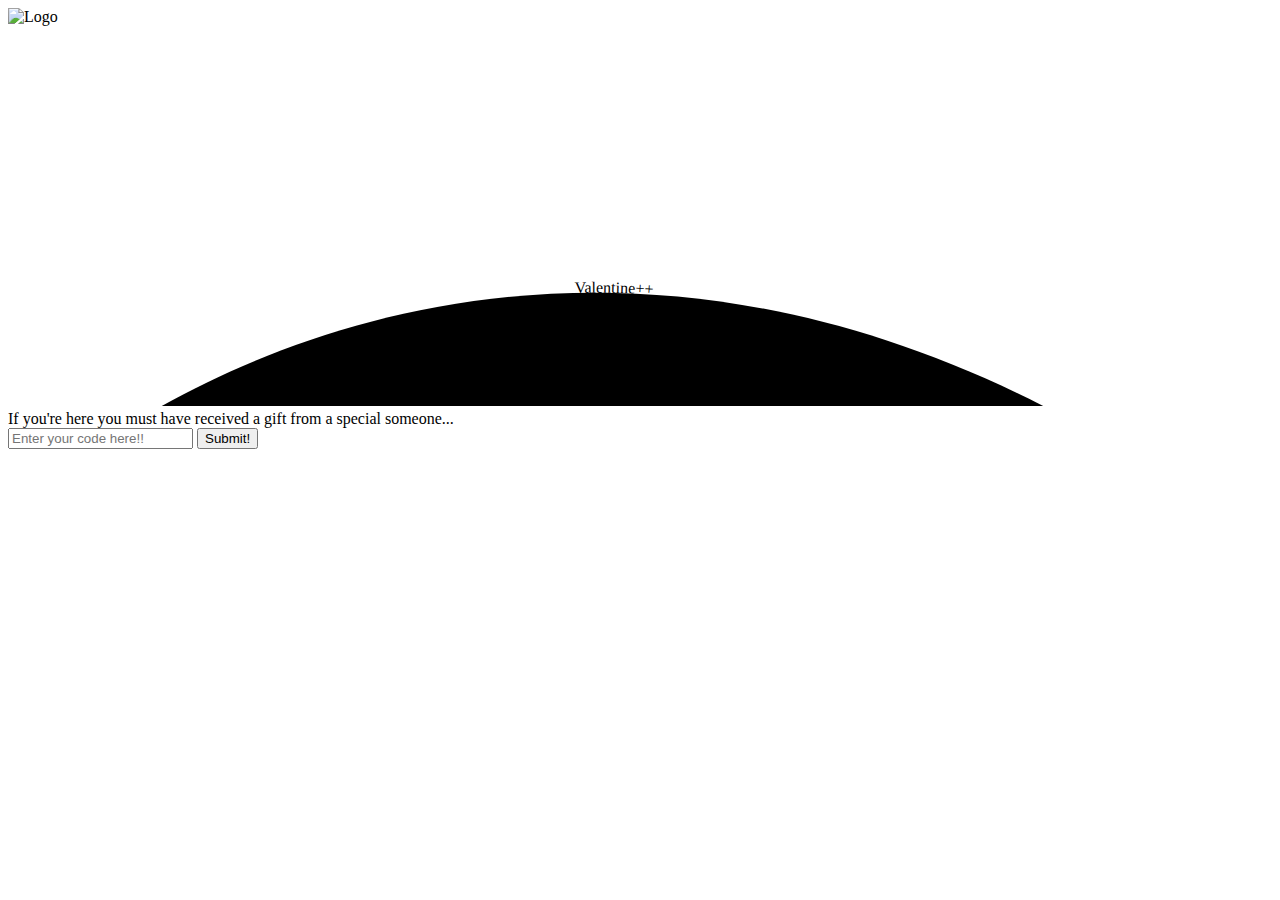
==== index.html @ 287d4c30 "Fixed css referencing" ====
<!DOCTYPE html>
<html lang="en">
<head>
    <meta charset="UTF-8">
    <meta name="viewport" content="width=device-width, initial-scale=1.0">
    <script src="client.js" type="module"></script>
    <link rel="stylesheet" type="text/css" href="styles.css">

</head>
<body>
    <div class="happy-valentines">
        <div class="hearts">
            <div class="one"></div>
            <div class="two"></div>
            <div class="three"></div>
            <div class="four"></div>
            <div class="five"></div>
            <div class="six"></div>
          </div>
        <img src="./assets/logo.PNG" alt="Logo" class="logo"/>
        <div class="title">
            <svg width="1200" height="380">
                <path id="curve" d="M 20 480 C 0 480, 520 0, 1200 480"></path>  
                <text class="title" text-anchor="middle">
                    <textPath class="text__path" href="#curve" startOffset="50%">
                        Valentine++
                    </textPath>
                </text>
            </svg>
        </div>
        <div class="enter">
            <div class="text">If you're here you must have received a gift from a special someone...</div>
            <form id="codeForm" class="enter" action="http://localhost:8000/search" method="GET">   
                <input name="code" type="text" placeholder="Enter your code here!!" class="custom-input" id="inputCode"/>
                <button type="submit" id="submit">Submit!</button>

            </form>            
        </div>
    </div>
   
    
</body>
</html>
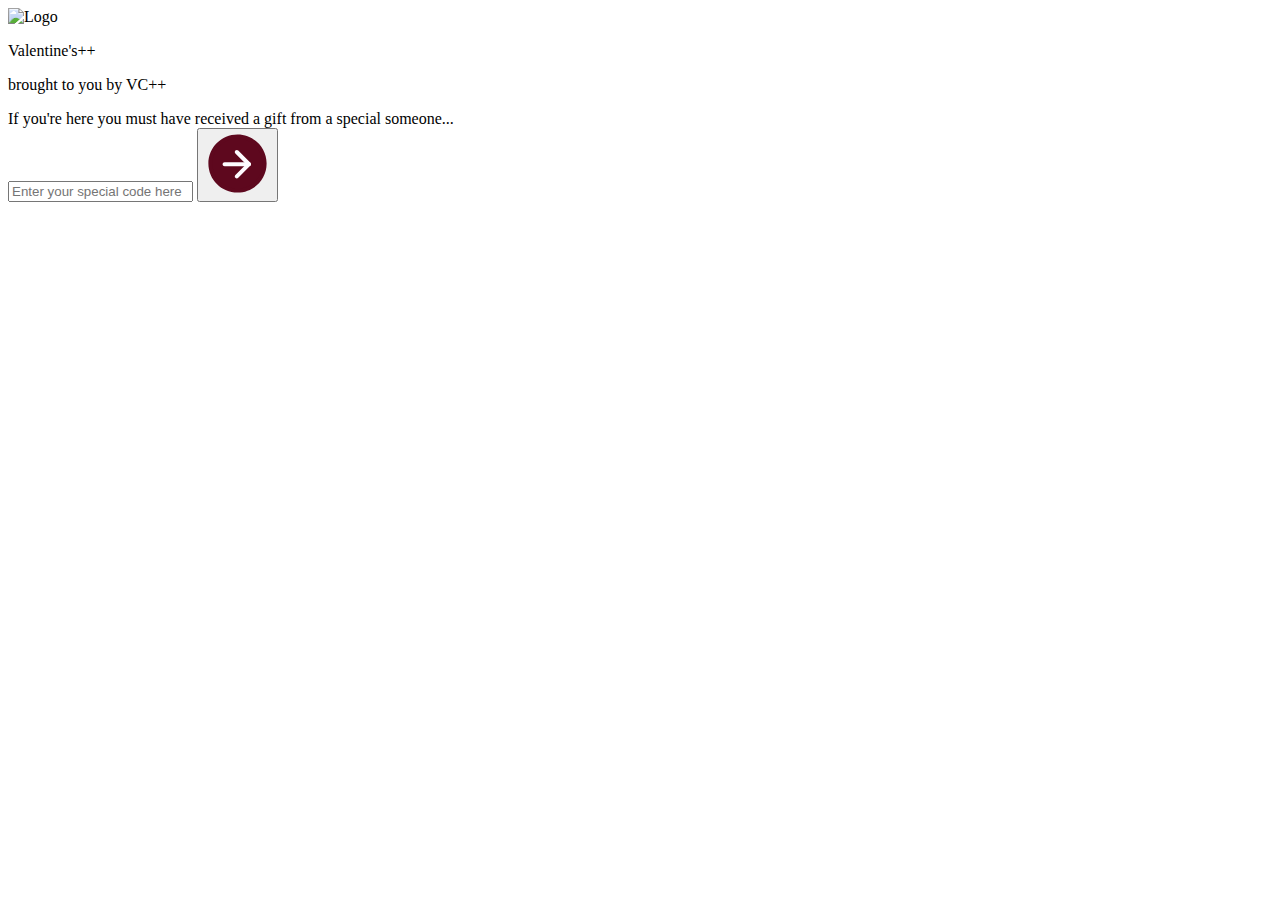
==== commit bff5b28b: "Ready for deployment" ====
--- a/index.html
+++ b/index.html
@@ -1,9 +1,8 @@
 <!DOCTYPE html>
 <html lang="en">
 <head>
-    <meta charset="UTF-8">
-    <meta name="viewport" content="width=device-width, initial-scale=1.0">
-    <script src="client.js" type="module"></script>
+    <!-- <meta charset="UTF-8">
+    <meta name="viewport" content="width=device-width, initial-scale=1.0"> -->
     <link rel="stylesheet" type="text/css" href="styles.css">
 
 </head>
@@ -18,26 +17,71 @@
             <div class="six"></div>
           </div>
         <img src="./assets/logo.PNG" alt="Logo" class="logo"/>
+        <!-- <div class="oval">    </div> -->
         <div class="title">
-            <svg width="1200" height="380">
-                <path id="curve" d="M 20 480 C 0 480, 520 0, 1200 480"></path>  
-                <text class="title" text-anchor="middle">
-                    <textPath class="text__path" href="#curve" startOffset="50%">
-                        Valentine++
-                    </textPath>
-                </text>
-            </svg>
+            <p class="text__path">Valentine's++</p>
         </div>
+
+        <p class="pitch">brought to you by VC++</p>
         <div class="enter">
             <div class="text">If you're here you must have received a gift from a special someone...</div>
-            <form id="codeForm" class="enter" action="http://localhost:8000/search" method="GET">   
-                <input name="code" type="text" placeholder="Enter your code here!!" class="custom-input" id="inputCode"/>
-                <button type="submit" id="submit">Submit!</button>
-
+            <form id="codeForm" class="submitting" action="https://valentinesplusplus-eb4adca6efcd.herokuapp.com/vc_card/" method="GET">
+                <input name="code" type="text" placeholder="Enter your special code here" class="custom-input" id="inputCode"/>
+                <button type="submit" id="submit">
+                    <svg width="65" height="65" viewBox="0 0 132 132" fill="none" xmlns="http://www.w3.org/2000/svg">
+                        <path d="M66 121C96.3757 121 121 96.3757 121 66C121 35.6243 96.3757 11 66 11C35.6243 11 11 35.6243 11 66C11 96.3757 35.6243 121 66 121Z" fill="#5E081E"/>
+                        <path fill-rule="evenodd" clip-rule="evenodd" d="M6.875 66C6.875 33.3461 33.3461 6.875 66 6.875C98.6538 6.875 125.125 33.3461 125.125 66C125.125 98.6538 98.6538 125.125 66 125.125C33.3461 125.125 6.875 98.6538 6.875 66ZM66 15.125C37.9025 15.125 15.125 37.9025 15.125 66C15.125 94.0975 37.9025 116.875 66 116.875C94.0975 116.875 116.875 94.0975 116.875 66C116.875 37.9025 94.0975 15.125 66 15.125Z" fill="#5E081E"/>
+                        <path fill-rule="evenodd" clip-rule="evenodd" d="M35.7272 67.375C35.7272 65.0968 37.574 63.25 39.8522 63.25H89.3522C91.6303 63.25 93.4772 65.0968 93.4772 67.375C93.4772 69.6532 91.6303 71.5 89.3522 71.5H39.8522C37.574 71.5 35.7272 69.6532 35.7272 67.375Z" fill="#FFFBFF"/>
+                        <path fill-rule="evenodd" clip-rule="evenodd" d="M61.6854 39.7082C63.2963 38.0973 65.9081 38.0973 67.519 39.7082L92.269 64.4582C93.8799 66.0691 93.8799 68.6809 92.269 70.2918L67.519 95.0418C65.9081 96.6527 63.2963 96.6527 61.6854 95.0418C60.0744 93.4309 60.0744 90.8191 61.6854 89.2082L83.5185 67.375L61.6854 45.5418C60.0744 43.9309 60.0744 41.3191 61.6854 39.7082Z" fill="#FFFBFF"/>
+                    </svg>   
+                </button>
             </form>            
         </div>
     </div>
-   
+    <!-- <div class="paperOverlay"></div> -->
+    <script>
+        const form = document.querySelector("form");
+
+        const handleSubmit = async (e) => {
+        e.preventDefault();
+
+        try {
+            const inputValue = document.getElementById("inputCode").value;
+            const response = await fetch(
+            `https://valentinesplusplus-eb4adca6efcd.herokuapp.com/vc_card/${encodeURIComponent(
+                inputValue
+            )}`,
+            {
+                method: "GET",
+                headers: {
+                "Content-Type": "application/json",
+                },
+            }
+            );
+            // console.log("response is ", response)
+            if (response.ok) {
+                const randomNumber = Math.floor(Math.random() * 4) + 1;
+                const data = await response.json();
+                console.log(data)
+                localStorage.setItem('pageData', JSON.stringify(data));
+                window.location.href = `/vc_card${randomNumber}`
+            
+            } else {
+            console.error("Server returned an error:", response.statusText);
+            }
+        } catch (error) {
+            console.error("Error fetching data:", error);
+        }
+        };
+
+        form.addEventListener("submit", handleSubmit);
+        form.addEventListener("keyup", (e) => {
+        if (e.key === "Enter") {
+            handleSubmit(e);
+        }
+        });
+
+    </script>
     
 </body>
-</html>+</html>
